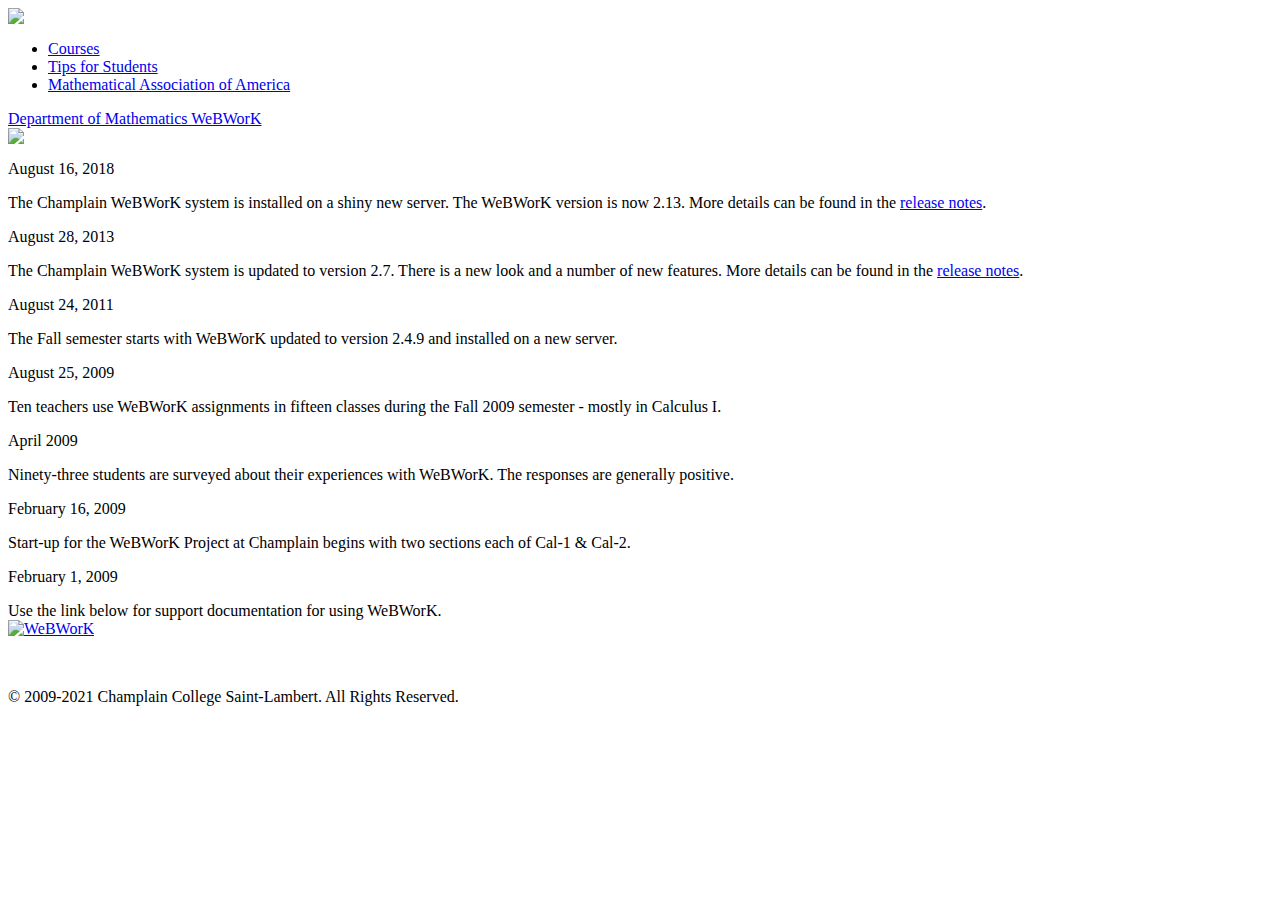
==== news.html @ b6b78147 "tweak news" ====
<!DOCTYPE html PUBLIC "-//W3C//DTD XHTML 1.0 Transitional//EN" "http://www.w3.org/TR/xhtml1/DTD/xhtml1-transitional.dtd">
<html xmlns="http://www.w3.org/1999/xhtml">
<head>
<!-- <base href="champlainww.ca/"> -->
<meta http-equiv="Content-Type" content="text/html; charset=UTF-8" />
<meta name="google-site-verification" content="KSVYNUFk6iYOZP1kd53EHjG1TGRdg5MIg5uv0DZ2IPo" />
<title>Champlain College WeBWorK</title>
<link rel="icon" href="favicon.ico" type="image/x-icon" />
<link rel="shortcut" href="favicon.ico" type="image/x-icon">
<link rel="shortcut icon" href="favicon.ico" type="image/x-icon">
<link href="css/webwork-news.css" rel="stylesheet" type="text/css" />


<!--[if IE]>
<style type="text/css"> 
/* place css fixes for all versions of IE in this conditional comment */
#mainContent, #sidebar1 li a { zoom: 1; }
/* the above proprietary zoom property gives IE the hasLayout it needs to avoid several bugs */
</style>
<![endif]-->
</head>

<body>

<div id="container">
  <div id="header">
    <a href="http://www.champlainonline.com/" target="_blank"><img class="logo" src="images/spacer.gif" /></a>
   </div>
   <div id="nav">
	<ul>
	<li><a href="https://webwork.champlainww.ca/webwork2/">Courses</a></li>
    <li><a href="wwdoc/WWstudenttips.html">Tips for Students</a></li>
    <li><a href="http://webwork.maa.org/wiki/Student_Information">Mathematical Association of America</a></li>
	</ul>
   </div>
    <div id="nav-title">
	<a href="index.html">Department of Mathematics WeBWorK</a>
   </div>
  <!-- end #header -->
  
  <!-- start #news (NEWEST news first) -->
  
    <div id="container-content">

<div id="sidebar2">
    <img class="icon-news" src="images/spacer.gif" />
  <!------------------------ *EDIT NEWS HERE* START NEWS ------------------------------->
    <p class="date">August 16, 2018</p>
         <p class="info">The Champlain WeBWorK system is installed on a shiny new server.  The WeBWorK version is now 2.13.
               More details can be found in the <a href="http://webwork.maa.org/wiki/Release_notes_for_WeBWorK_2.13">release notes</a>.</p>
  <!------------------------ *EDIT NEWS HERE* END NEWS ------------------------------->

  <!------------------------ *EDIT NEWS HERE* START NEWS ------------------------------->
    <p class="date">August 28, 2013</p>
         <p class="info">The Champlain WeBWorK system is updated to version 2.7.  There is a new look and a number of new features. More details can be found in the <a href="http://webwork.maa.org/wiki/Release_notes_for_WeBWorK_2.7">release notes</a>.</p>
  <!------------------------ *EDIT NEWS HERE* END NEWS ------------------------------->
  
  <!------------------------ *EDIT NEWS HERE* START NEWS ------------------------------->
    <p class="date">August 24, 2011</p>
         <p class="info">The Fall semester starts with WeBWorK updated to version 2.4.9 and installed on a new server.</p>
  <!------------------------ *EDIT NEWS HERE* END NEWS ------------------------------->
  
  <!------------------------ *EDIT NEWS HERE* START NEWS ------------------------------->
    <p class="date">August 25, 2009</p>
         <p class="info">Ten teachers use WeBWorK assignments in fifteen classes during the Fall 2009 semester - mostly in Calculus I.</p>
  <!------------------------ *EDIT NEWS HERE* END NEWS ------------------------------->
  
  <!------------------------ *EDIT NEWS HERE* START NEWS ------------------------------->
    <p class="date">April 2009</p>
         <p class="info">Ninety-three students are surveyed about their experiences with WeBWorK. The responses are generally positive.</p>
  <!------------------------ *EDIT NEWS HERE* END NEWS ------------------------------->
  
  <!------------------------ *EDIT NEWS HERE* START NEWS ------------------------------->
    <p class="date">February 16, 2009</p>
         <p class="info">Start-up for the WeBWorK Project at Champlain begins with two sections each of Cal-1 & Cal-2.</p>
  <!------------------------ *EDIT NEWS HERE* END NEWS ------------------------------->
  
  <!------------------------ *EDIT NEWS HERE* START NEWS ------------------------------->
    <p class="date">February 1, 2009</p>
         <p class="info">Use the link below for support documentation for using WeBWorK.<br />
         <a href="http://webwork.maa.org/wiki/Student_Information#.Uz-G7_k8AwA" target="_blank"><img src="images/ww-logo-small.png" alt="WeBWorK" /></a></p>
  <!------------------------ *EDIT NEWS HERE* END NEWS ------------------------------->
  
  <!-- end #news -->
  
</div>

  <!-- end #mainContent --></div>
  </div>
	<!-- This clearing element should immediately follow the #mainContent div in order to force the #container div to contain all child floats --><br class="clearfloat" />
    
    
    

<!-- end #container --></div>

<!-- start #footer -->
 <div id="footer">
    <p>&copy; 2009-2021 Champlain College Saint-Lambert. All Rights Reserved.</p>
  <!-- end #footer -->
  </div>
</body>
</html>
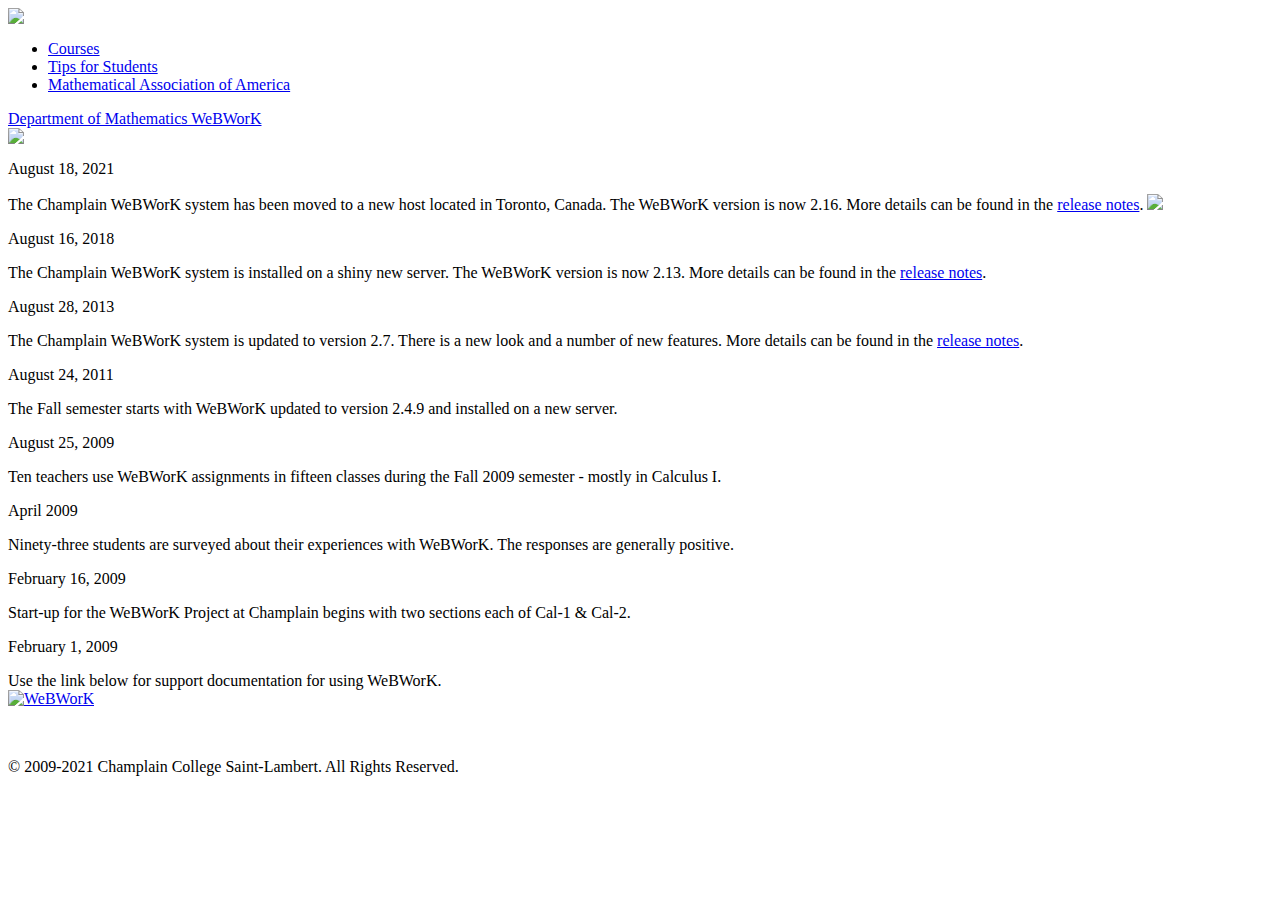
==== commit 4c7d47e7: "tweak news" ====
--- a/news.html
+++ b/news.html
@@ -44,6 +44,14 @@
 
 <div id="sidebar2">
     <img class="icon-news" src="images/spacer.gif" />
+    
+  <!------------------------ *EDIT NEWS HERE* START NEWS ------------------------------->
+ <p class="date">August 18, 2021</p>
+         <p class="info">The Champlain WeBWorK system has been moved to a new host located in Toronto, Canada.  The WeBWorK version is now 2.16.
+               More details can be found in the <a href="https://webwork.maa.org/wiki/Release_notes_for_WeBWorK_2.16">release notes</a>.
+<a href="news.html"><img class="icon-morenews" src="images/spacer.gif"></a></p>
+  <!------------------------ *EDIT NEWS HERE* END NEWS ------------------------------->
+
   <!------------------------ *EDIT NEWS HERE* START NEWS ------------------------------->
     <p class="date">August 16, 2018</p>
          <p class="info">The Champlain WeBWorK system is installed on a shiny new server.  The WeBWorK version is now 2.13.
